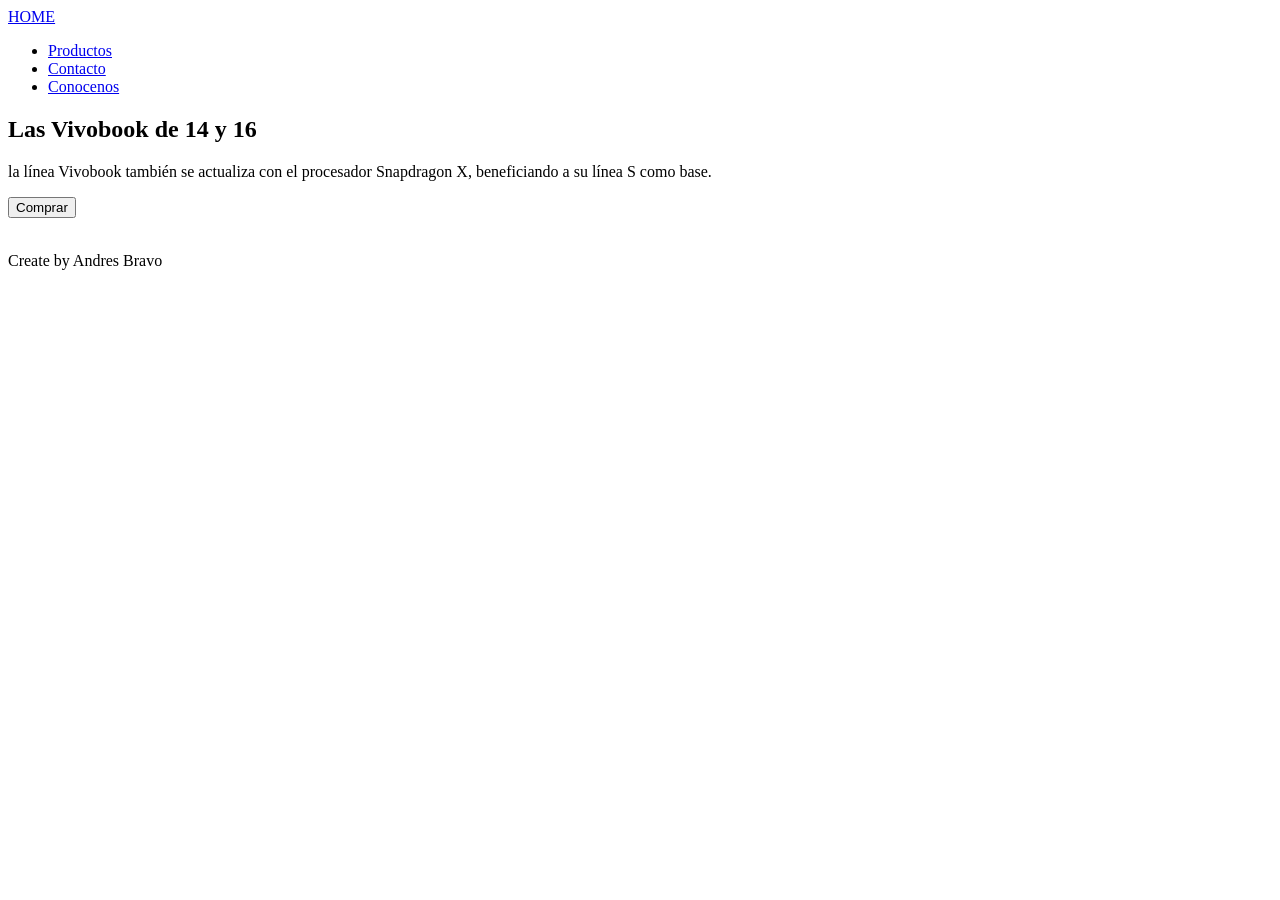
==== 03-Landing-page/index.html @ d2a47d35 "se agrego la pagina productos" ====
<!DOCTYPE html>
<html lang="es">
<head>
    <meta charset="UTF-8">
    <meta name="viewport" content="width=device-width, initial-scale=1.0">
    <link rel="stylesheet" href="style.css">
    <title>Portatiles</title>
</head>
<body>
    <header>
        <a class="logo" href="/03- Landing-page/index.html">HOME</a>
        <nav>
            <ul>
                <li>
                    <a href="/03- Landing-page/productos.html">Productos</a></li>
                <li>
                    <a href="/03- Landing-page/contacto.html">Contacto</a></li>
                <li>
                    <a href="/03- Landing-page/conocenos.html">Conocenos</a></li>
            </ul>
        </nav>
    </header>
    <main class="content">
        <article class="info">
            <h2>Las Vivobook de 14 y 16</h2>
            <p>
                la línea Vivobook también se actualiza con el procesador Snapdragon X, beneficiando a su línea S como base.  
            </p>
            <button type="submit">Comprar</button>
        </article>
        <article class="imagen">
            <img src="https://www.latercera.com/resizer/v2/B5IY6OJ2YFA4NAUKA4HRZS6K2Y.jpg?auth=00628de57749323af59f9d78ca5e2a31c21b2acaa27969511cf7da536989c5d0&height=821&width=1200&smart=true" alt="">
        </article>
    </main>
    <footer><p>Create by Andres Bravo</p></footer>
</body>
</html>
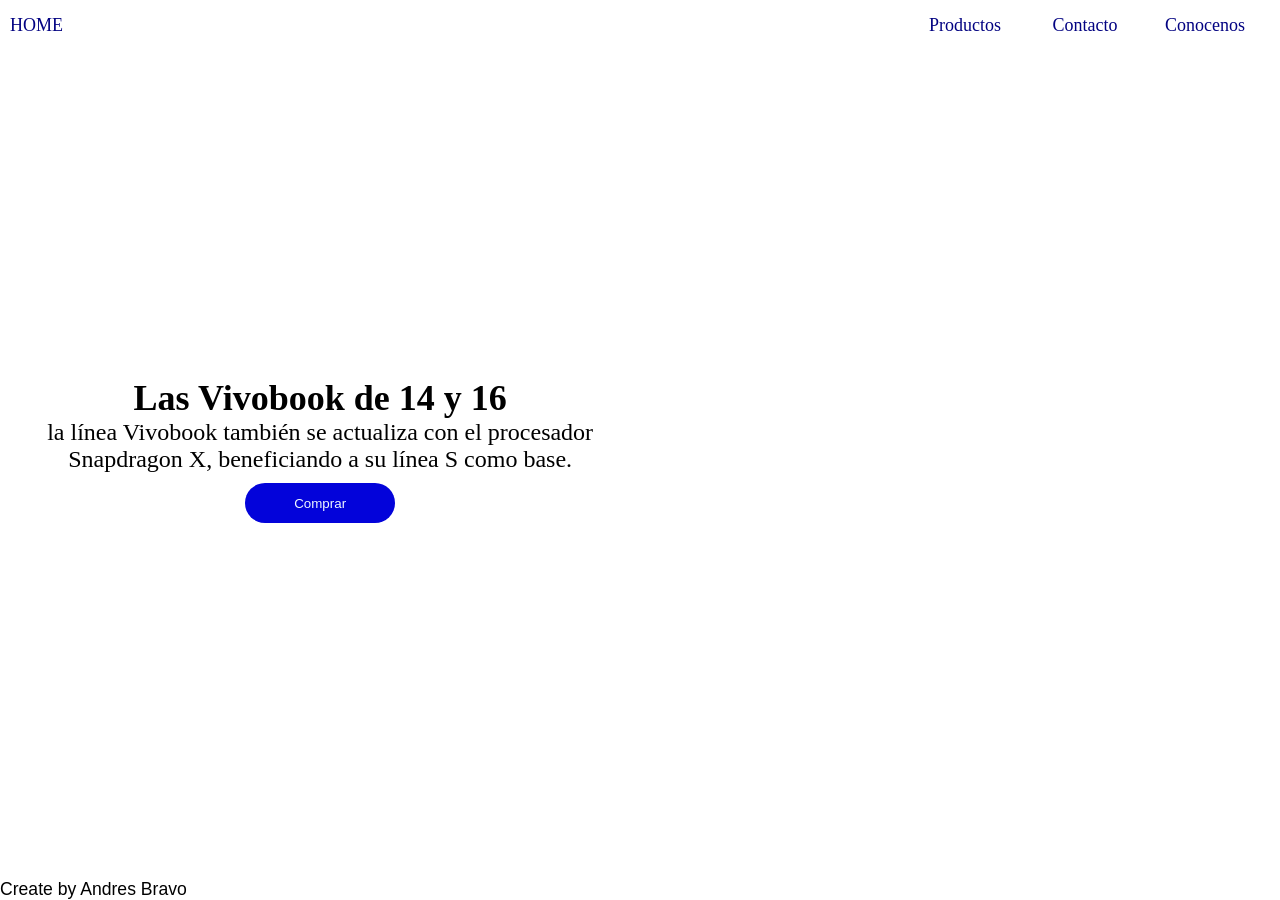
==== commit d98bbad5: "se corrigio los errores tipograficos en los url" ====
--- a/03-Landing-page/index.html
+++ b/03-Landing-page/index.html
@@ -3,20 +3,20 @@
 <head>
     <meta charset="UTF-8">
     <meta name="viewport" content="width=device-width, initial-scale=1.0">
-    <link rel="stylesheet" href="style.css">
+    <link rel="stylesheet" href="/03-Landing-page/css/style.css">
     <title>Portatiles</title>
 </head>
 <body>
     <header>
-        <a class="logo" href="/03- Landing-page/index.html">HOME</a>
+        <a class="logo" href="/03-Landing-page/index.html">HOME</a>
         <nav>
             <ul>
                 <li>
-                    <a href="/03- Landing-page/productos.html">Productos</a></li>
+                    <a href="/03-Landing-page/productos.html">Productos</a></li>
                 <li>
-                    <a href="/03- Landing-page/contacto.html">Contacto</a></li>
+                    <a href="/03-Landing-page/contacto.html">Contacto</a></li>
                 <li>
-                    <a href="/03- Landing-page/conocenos.html">Conocenos</a></li>
+                    <a href="/03-Landing-page/conocenos.html">Conocenos</a></li>
             </ul>
         </nav>
     </header>
--- a/03-Landing-page/css/style.css
+++ b/03-Landing-page/css/style.css
@@ -0,0 +1,125 @@
+* {
+    margin: 0;
+    padding: 0;
+    box-sizing: border-box;
+}
+body {
+    height: 100vh;
+    display: flex;
+    flex-direction: column;
+    align-items: center;
+    justify-content: center;
+}
+header {
+    position: absolute;
+    top: 0;
+    width: 100%;
+    height: 50px;
+    color: black;
+    font-size: 18px;
+    display: flex;
+    align-items: center;
+    justify-content: space-between;
+    padding: 10px;
+    overflow: hidden;
+
+    .logo:hover {
+        color: rgb(3, 3, 130);
+    }
+}
+nav {
+    width: 70%;
+
+        ul {
+            display: flex;
+            align-items: center;
+            justify-content: flex-end;
+            list-style: none;
+            text-align: center;
+            margin: 5px;
+
+                li {
+                    padding: 3px;
+                    margin: 10px;
+                    width: 100px;
+                    border: none;
+                    text-align: center;
+                    border-radius: 20px;
+                    cursor: pointer;
+                    transition: all 0.3s ease-in-out;
+                    
+                }
+                li:hover {
+                    background-color: blueviolet;
+                }
+        }
+}
+a {
+    text-decoration: none;
+}
+a:link {
+    color: rgb(3, 3, 130);
+}
+a:visited {
+    color: rgb(74, 4, 139);
+}
+a:hover {
+    color: #FFFFFF;
+}
+a:active {
+    color: springgreen;
+}
+.content {
+    width: 100%;
+    height: 100vh;
+    display: flex;
+    align-items: center;
+    justify-content: center;
+    margin: 10px;
+
+    article {
+        width: 50%;
+        height: 90%;
+        background-color: #FFFFFF;
+        margin: 10px;
+        display: flex;
+        align-items: center;
+        justify-content: center;
+
+        img {
+            width: 100%;
+            object-fit: cover;
+        }
+
+    }
+    .info {
+        flex-direction: column;
+        font-size: 1.5rem;
+        padding: 10px;
+        margin: 10px;
+        text-align: center;
+
+        button {
+            width: 150px;
+            height: 40px;
+            border: none;
+            margin-top: 10px;
+            background-color: rgb(3, 3, 218);
+            color: aliceblue;
+            border-radius: 20px;
+            cursor: pointer;
+            transition: all 0.3s ease-in-out;
+        }
+        button:hover {
+            transform: scale(1.1);
+            background-color: rgb(46, 46, 248);
+        }
+    }
+}
+footer {
+    font-family: 'Segoe UI', Tahoma, Geneva, Verdana, sans-serif;
+    font-size: 1.1rem;
+    position: absolute;
+    left: 0;
+    bottom: 0;
+}
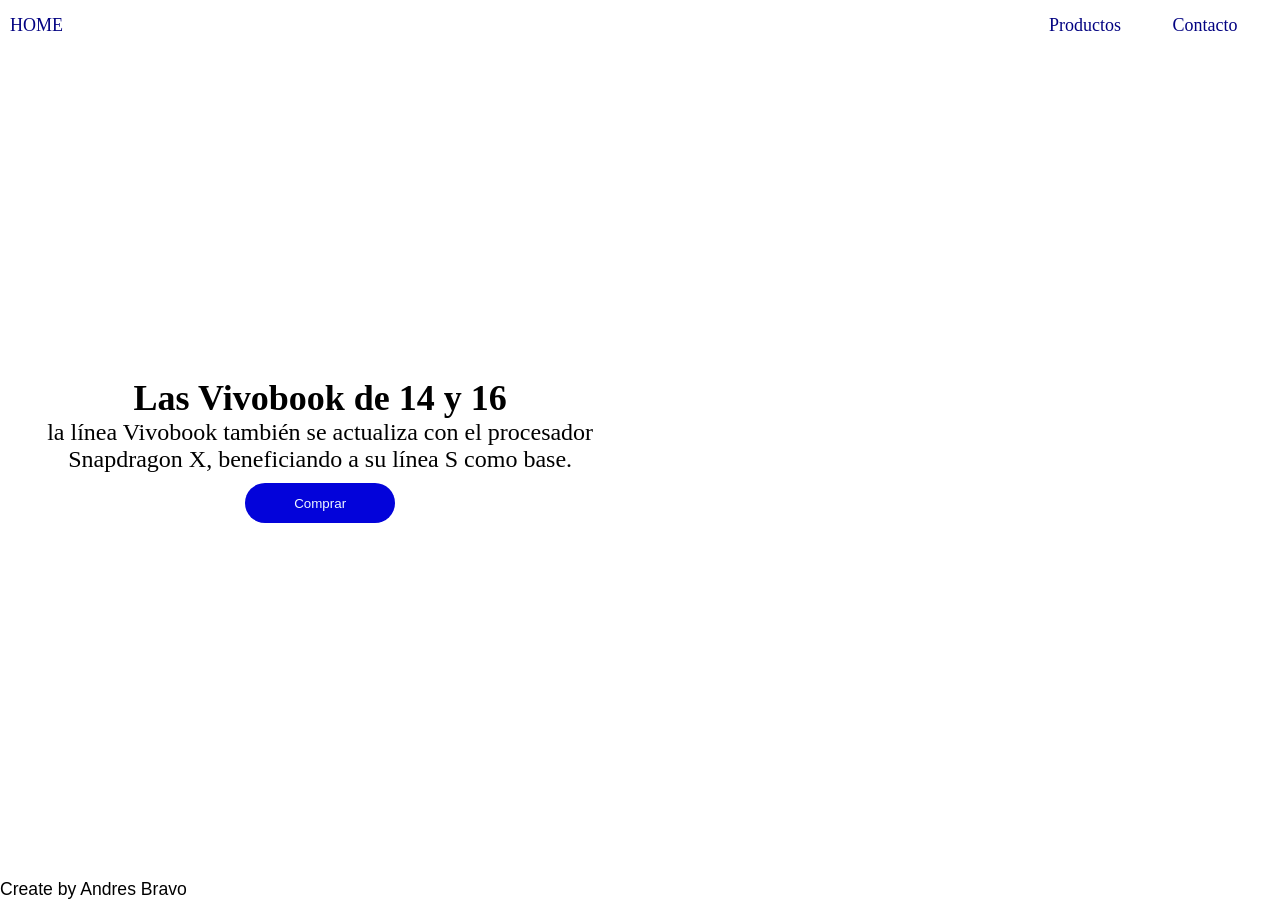
==== commit 9ed3b648: "se elimino la page conocenos" ====
--- a/03-Landing-page/index.html
+++ b/03-Landing-page/index.html
@@ -15,8 +15,6 @@
                     <a href="/03-Landing-page/productos.html">Productos</a></li>
                 <li>
                     <a href="/03-Landing-page/contacto.html">Contacto</a></li>
-                <li>
-                    <a href="/03-Landing-page/conocenos.html">Conocenos</a></li>
             </ul>
         </nav>
     </header>
